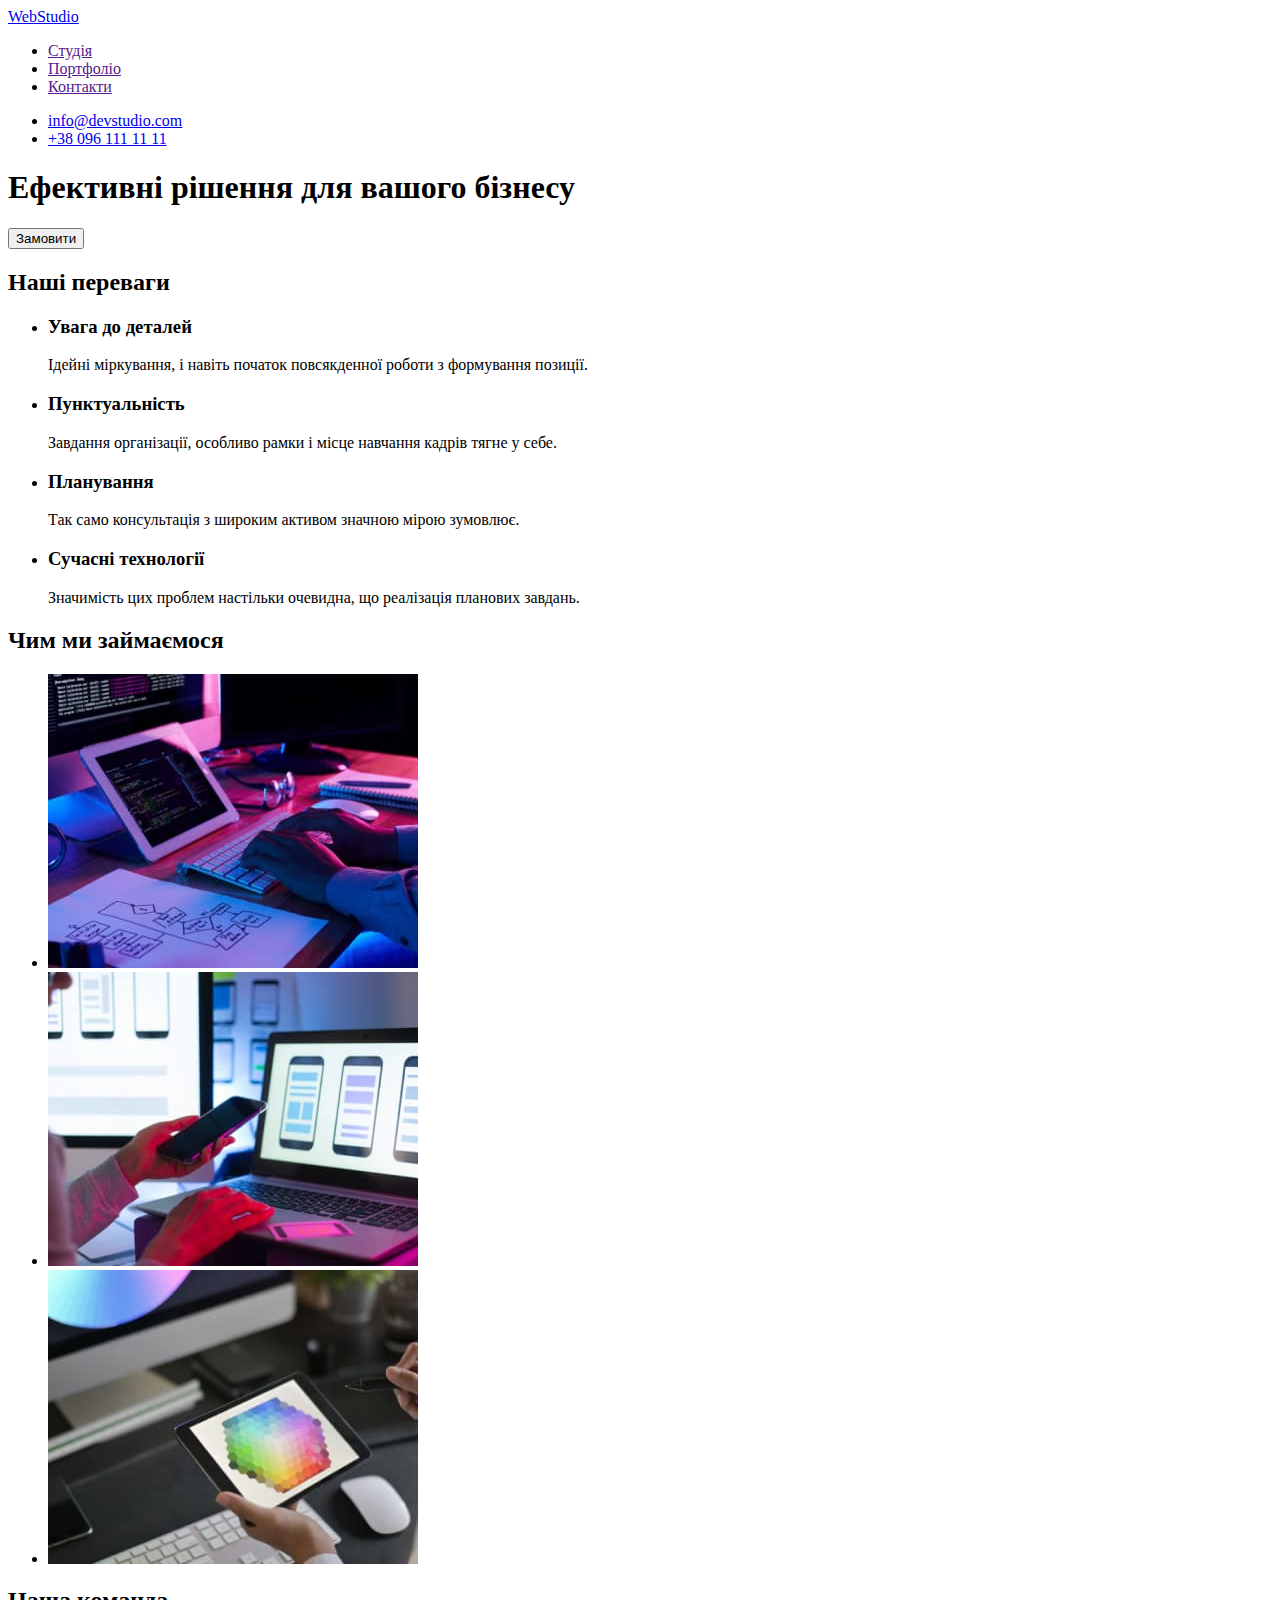
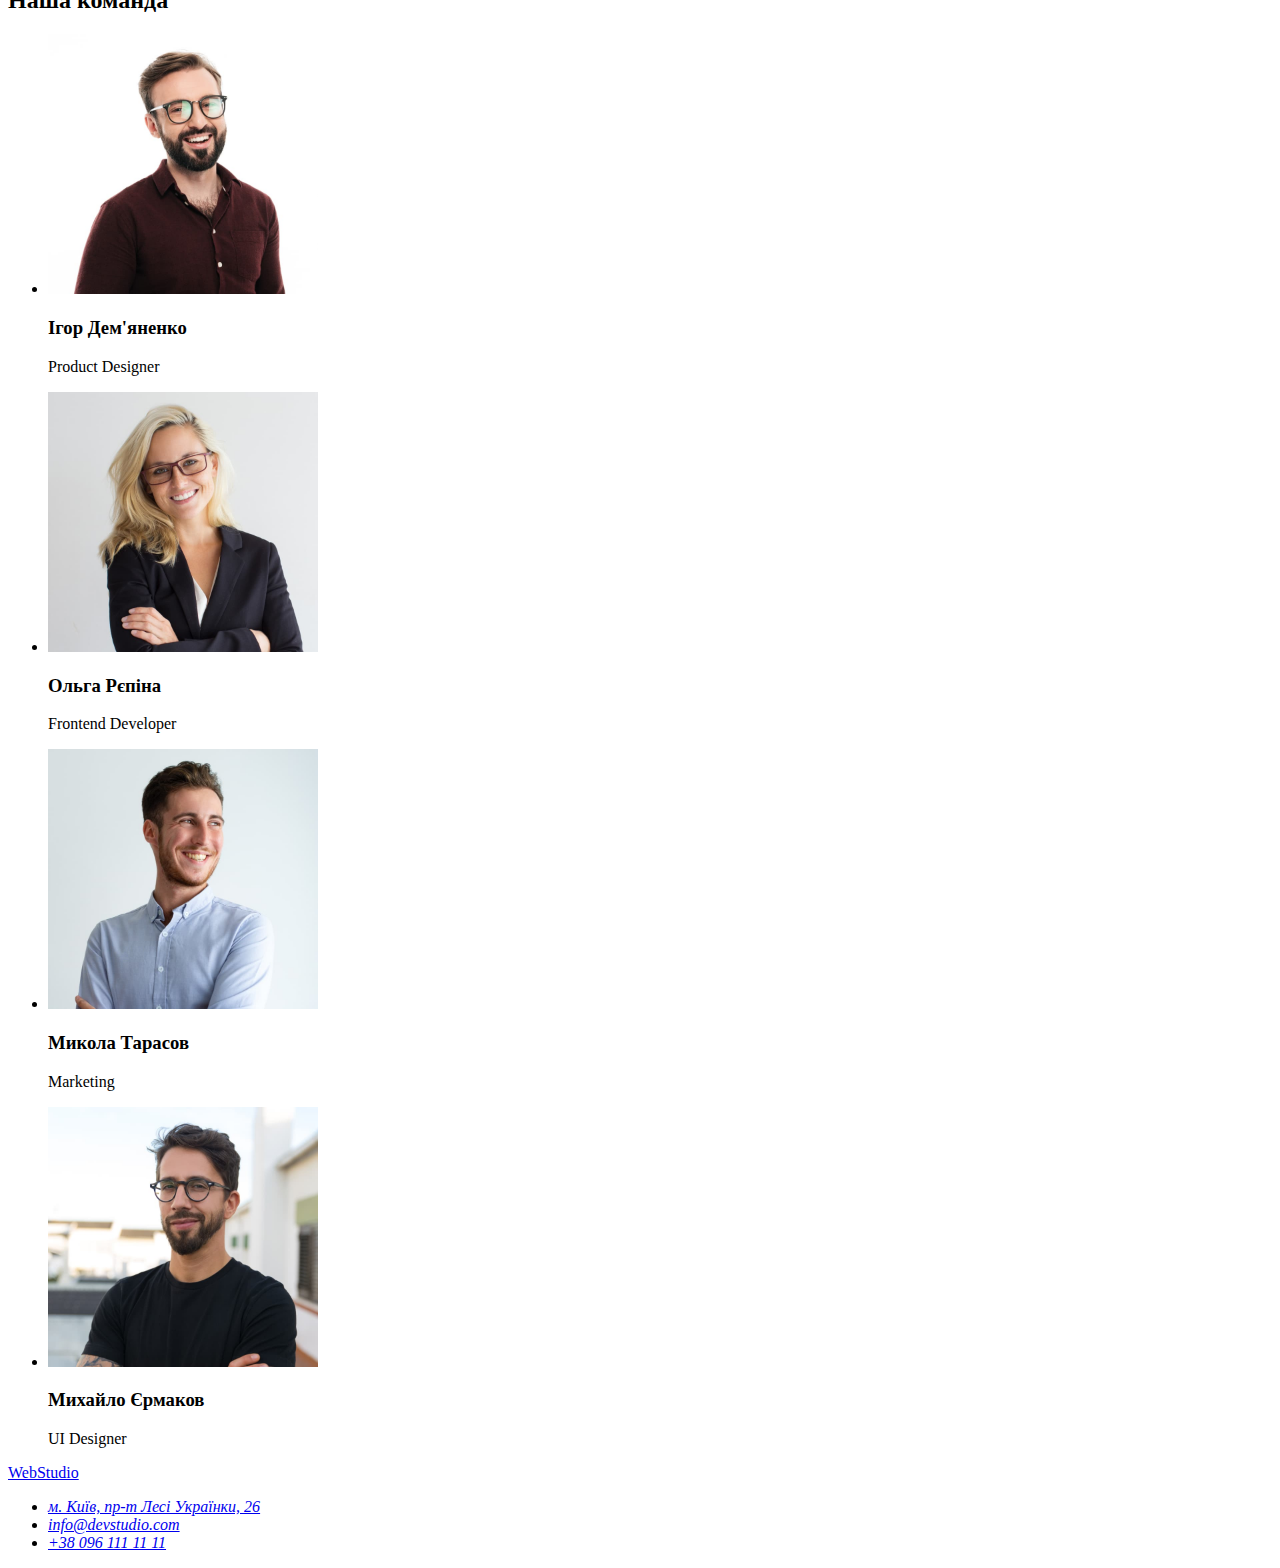
==== index.html @ fe6a9e5b "upload from 1 homework" ====
<!DOCTYPE html>
<html lang="uk">
<head>
    <meta charset="UTF-8">
    <meta http-equiv="X-UA-Compatible" content="IE=edge">
    <meta name="viewport" content="width=device-width, initial-scale=1.0">
    <title lang="en">Web Studio (Version 2.1)</title>
</head>
<body>
    <header>
        <nav>
            <a href="/" lang="en">WebStudio</a>
            <ul>
                <li> <a href="">Студія</a> </li>
                <li> <a href="">Портфоліо</a> </li>
                <li> <a href="">Контакти</a> </li>
            </ul>
        </nav>
        <ul>
            <li><a href="mailto:info@devstudio.com">info@devstudio.com</a></li>
            <li><a href="tel:+380961111111">+38 096 111 11 11</a></li>
        </ul>
    </header>
    <main>
        <section>
            <h1>Ефективні рішення для вашого бізнесу</h1>
            <button type="button">Замовити</button>
        </section>
        <section>
            <h2>Наші переваги</h2>
            <ul>
                <li>
                    <h3>Увага до деталей</h3>
                    <p>Ідейні міркування, і навіть початок повсякденної роботи з формування позиції.</p>
                </li>
                <li>
                    <h3>Пунктуальність</h3>
                    <p>Завдання організації, особливо рамки і місце навчання кадрів тягне у себе.</p>
                </li>
                <li>
                    <h3>Планування</h3>
                    <p>Так само консультація з широким активом значною мірою зумовлює.</p>
                </li>
                <li>
                    <h3>Сучасні технології</h3>
                    <p>Значимість цих проблем настільки очевидна, що реалізація планових завдань.</p>
                </li>
            </ul>
        </section>
        <section>
            <h2>Чим ми займаємося</h2>
            <ul>
                <li><img src="./images/work1.jpg" alt="Приклади робіт" width="370" height="294"></li>
                <li><img src="./images/work2.jpg" alt="Приклади робіт" width="370" height="294"></li>
                <li><img src="./images/work3.jpg" alt="Приклади робіт" width="370" height="294"></li>
            </ul>
        </section>
        <section>
            <h2>Наша команда</h2>
            <ul>
                <li>
                    <img src="./images/team1.jpg" alt="Член команди" width="270" height="260">
                    <h3>Ігор Дем'яненко</h3>
                    <p lang="en">Product Designer</p>
                </li>
                <li>
                    <img src="./images/team2.jpg" alt="Член команди" width="270" height="260">
                    <h3>Ольга Рєпіна</h3>
                    <p lang="en">Frontend Developer</p>
                </li>
                <li>
                    <img src="./images/team3.jpg" alt="Член команди" width="270" height="260">
                    <h3>Микола Тарасов</h3>
                    <p lang="en">Marketing</p>
                </li>
                <li>
                    <img src="./images/team4.jpg" alt="Член команди" width="270" height="260">
                    <h3>Михайло Єрмаков</h3>
                    <p lang="en">UI Designer</p>
                </li>
            </ul>
        </section>
    </main>
    <footer>
        <a href="/" lang="en">WebStudio</a>
        <address>
            <ul>
                <li><a href="https://goo.gl/maps/BQu9GLipV9uaVXhj8" target="_blank" rel="noopener noreferrer nofollow">м. Київ, пр-т Лесі
                    Українки, 26</a></li>
                <li><a href="mailto:info@devstudio.com">info@devstudio.com</a></li>
                <li><a href="tel:+380961111111">+38 096 111 11 11</a></li>
            </ul>
        </address>
    </footer>
</body>
</html>
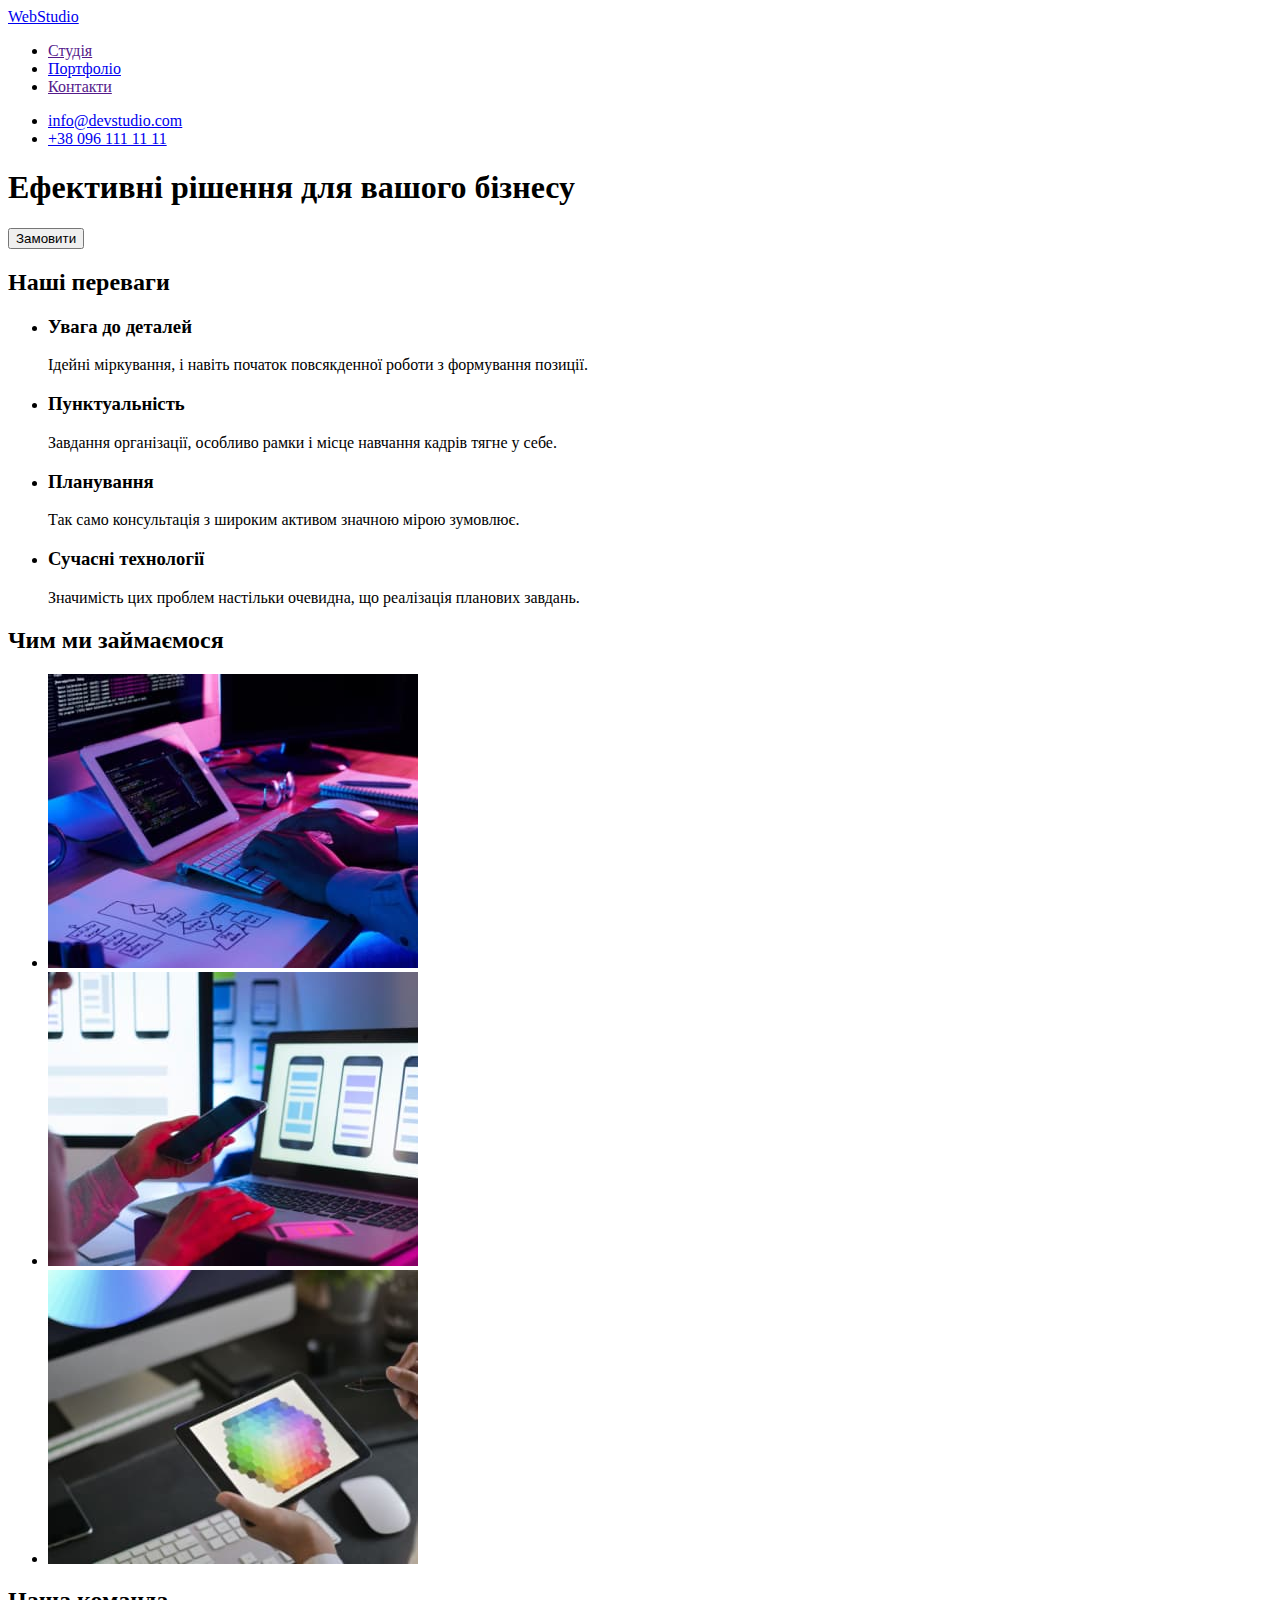
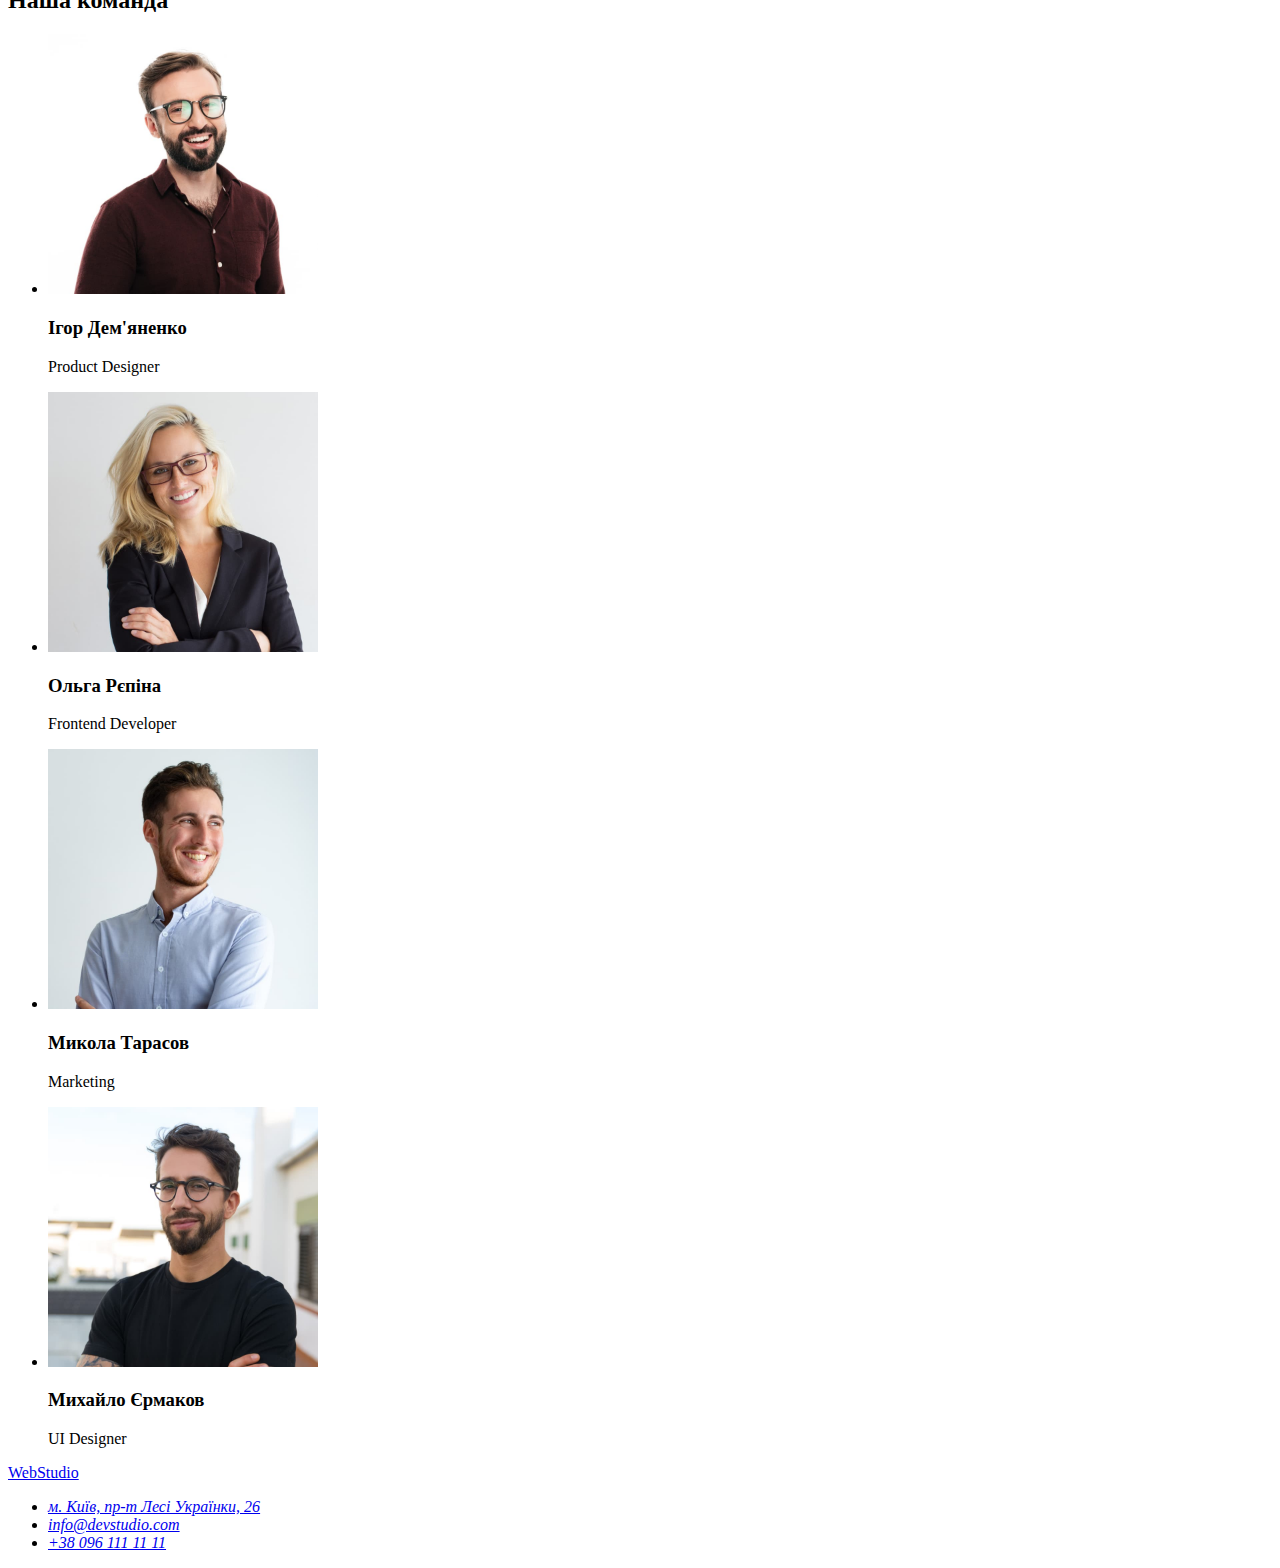
==== commit fbf540b6: "portfolio html" ====
--- a/index.html
+++ b/index.html
@@ -9,10 +9,10 @@
 <body>
     <header>
         <nav>
-            <a href="/" lang="en">WebStudio</a>
+            <a href="./index.html" lang="en">WebStudio</a>
             <ul>
                 <li> <a href="">Студія</a> </li>
-                <li> <a href="">Портфоліо</a> </li>
+                <li> <a href="./portfolio.html">Портфоліо</a> </li>
                 <li> <a href="">Контакти</a> </li>
             </ul>
         </nav>
@@ -82,7 +82,7 @@
         </section>
     </main>
     <footer>
-        <a href="/" lang="en">WebStudio</a>
+        <a href="./index.html" lang="en">WebStudio</a>
         <address>
             <ul>
                 <li><a href="https://goo.gl/maps/BQu9GLipV9uaVXhj8" target="_blank" rel="noopener noreferrer nofollow">м. Київ, пр-т Лесі
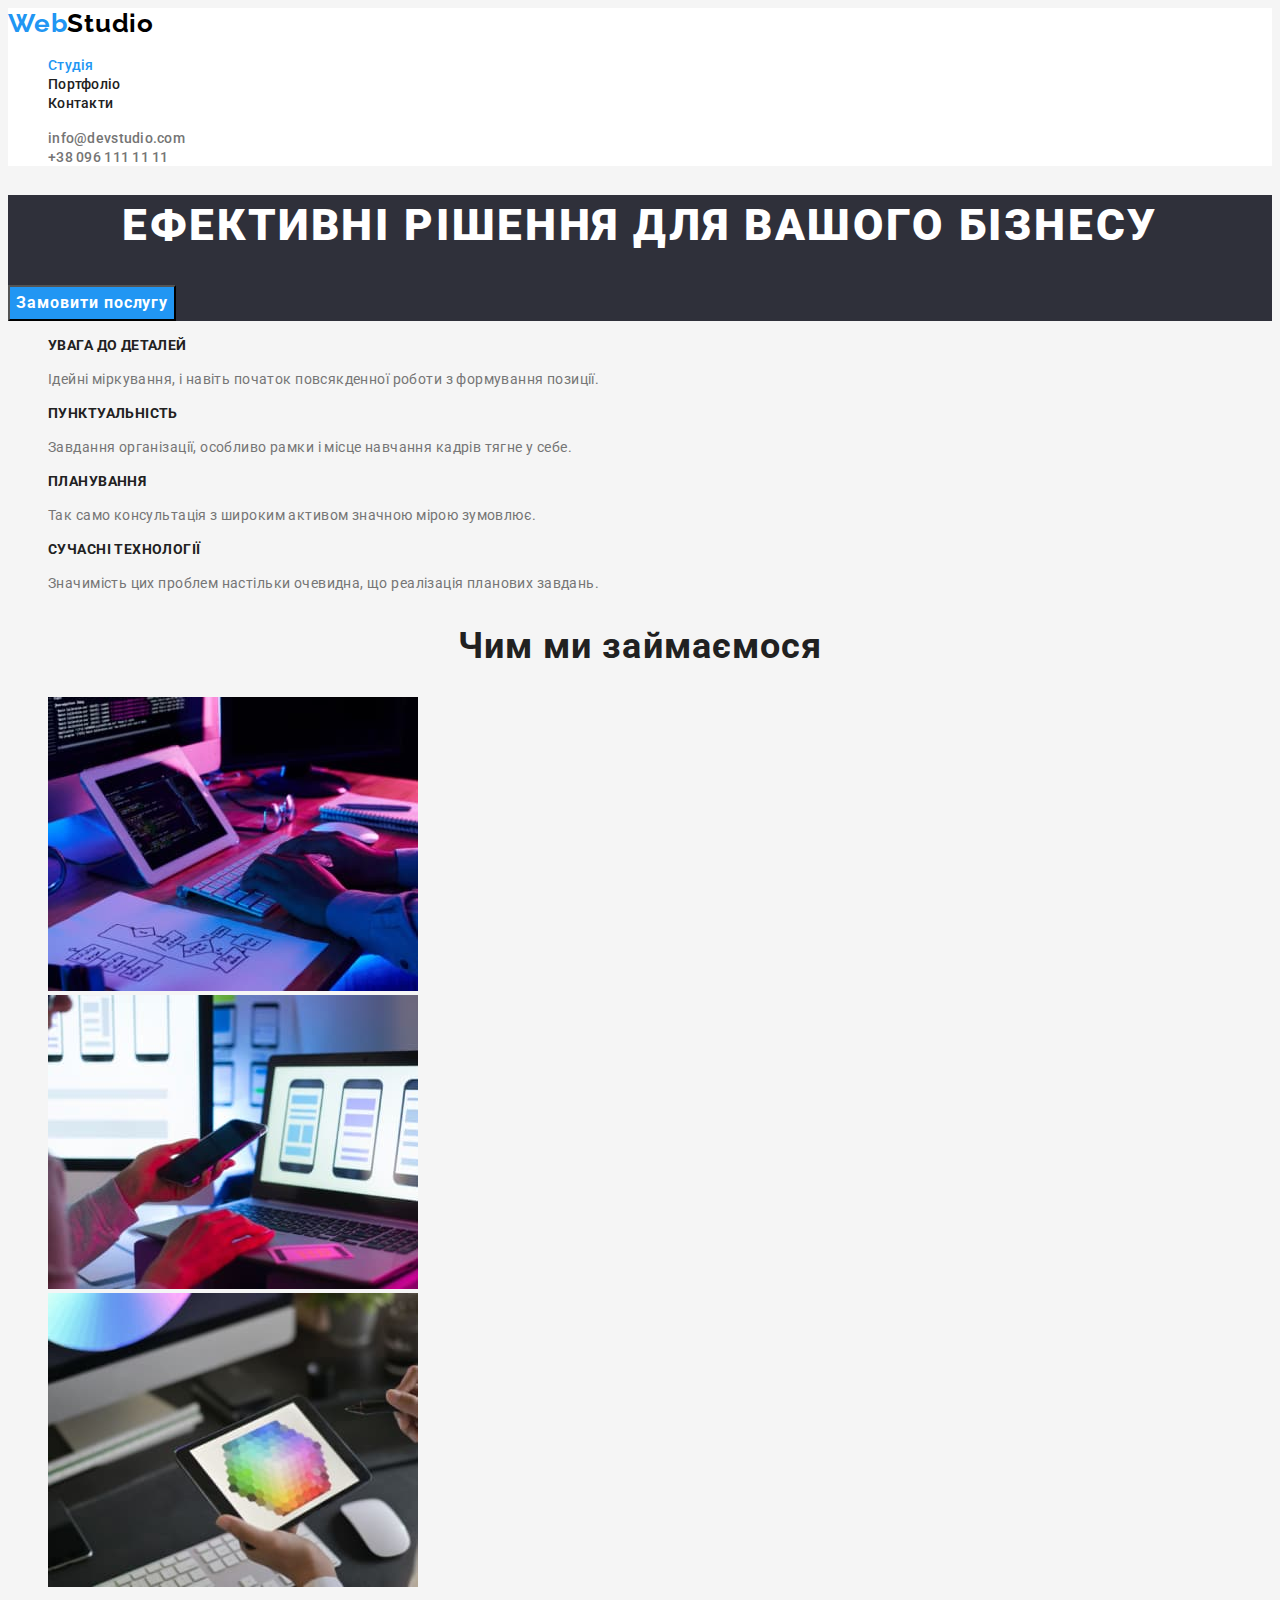
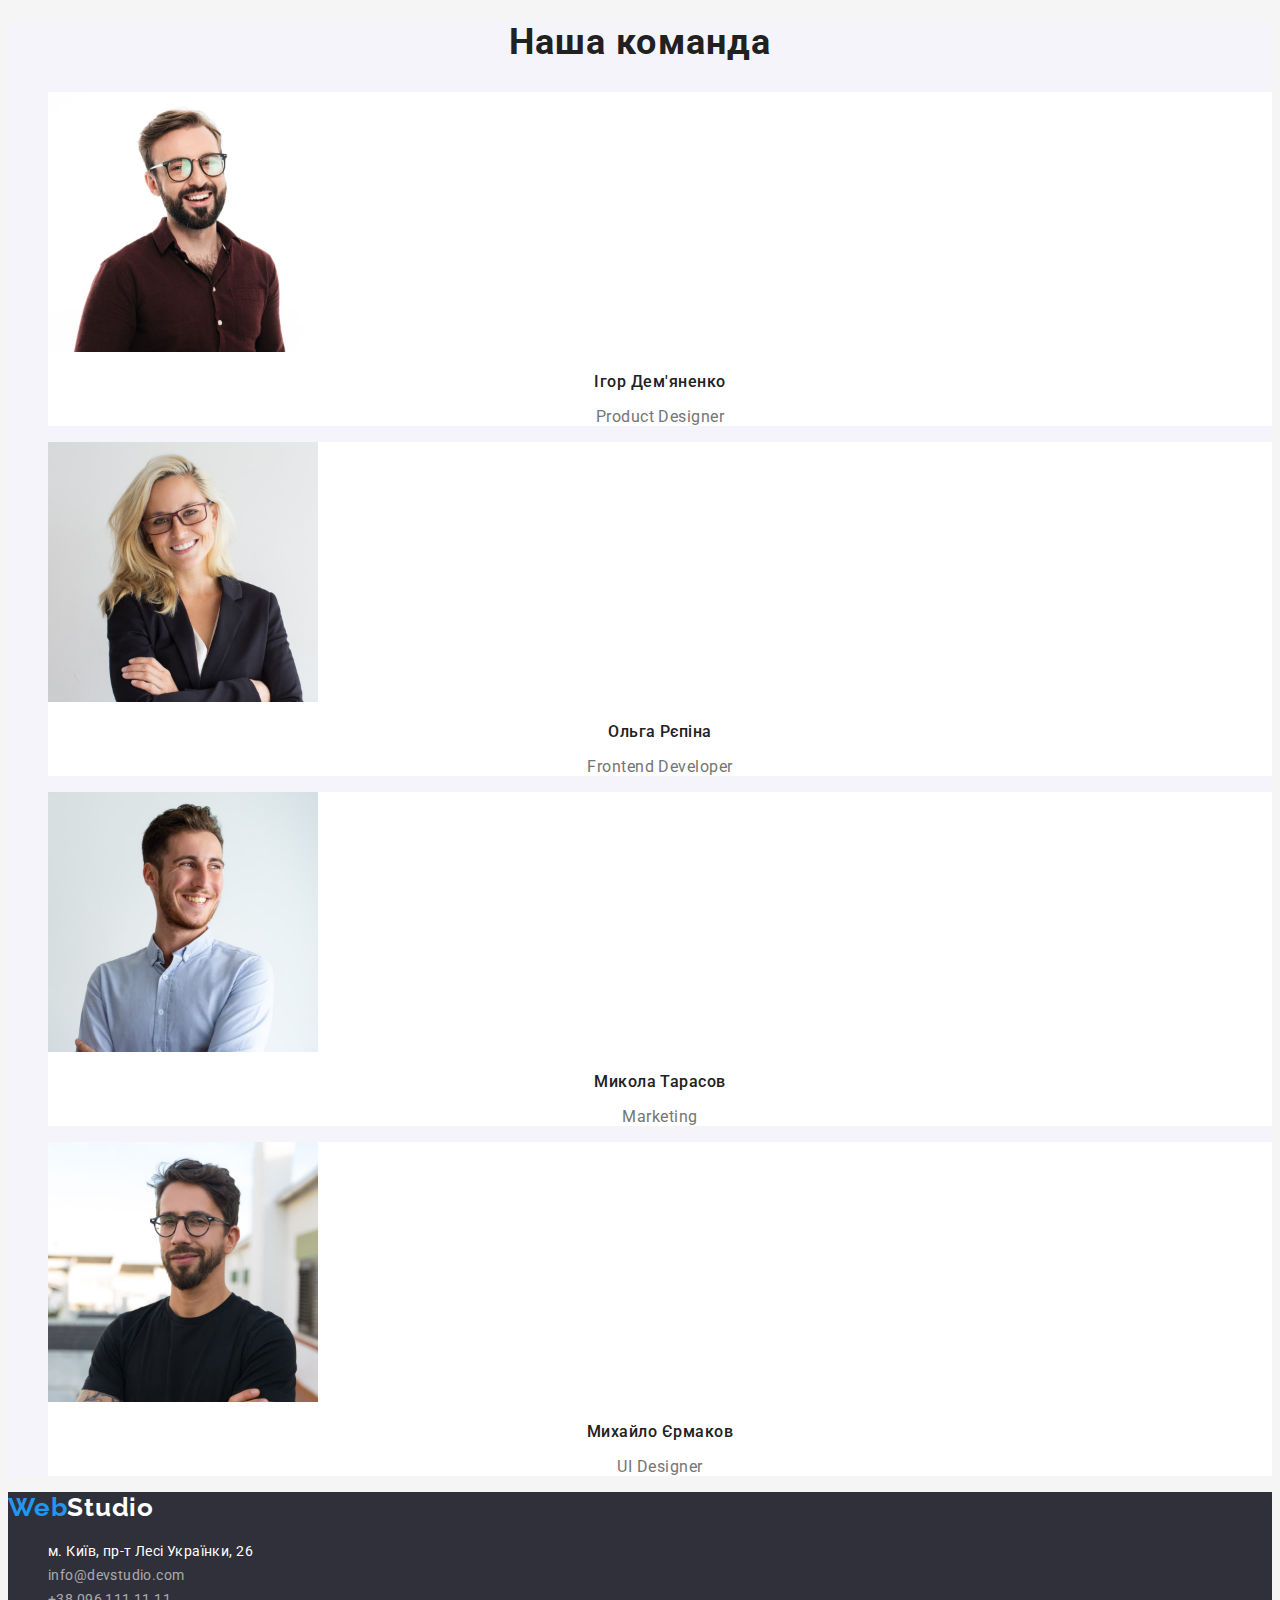
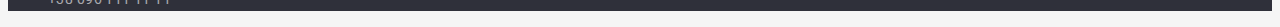
==== commit c259eaba: "CSS for index.html" ====
--- a/index.html
+++ b/index.html
@@ -5,90 +5,96 @@
     <meta http-equiv="X-UA-Compatible" content="IE=edge">
     <meta name="viewport" content="width=device-width, initial-scale=1.0">
     <title lang="en">Web Studio (Version 2.1)</title>
+    <link rel="preconnect" href="https://fonts.googleapis.com">
+    <link rel="preconnect" href="https://fonts.gstatic.com" crossorigin>
+    <link
+        href="https://fonts.googleapis.com/css2?family=Raleway:wght@700&family=Roboto:wght@400;500;700;900&display=swap"
+        rel="stylesheet">
+    <link rel="stylesheet" href="./css/styles.css">
 </head>
 <body>
-    <header>
+    <header class="header">
         <nav>
-            <a href="./index.html" lang="en">WebStudio</a>
-            <ul>
-                <li> <a href="">Студія</a> </li>
-                <li> <a href="./portfolio.html">Портфоліо</a> </li>
-                <li> <a href="">Контакти</a> </li>
+            <a href="./index.html" lang="en" class="logo link"><span class="logo-accent">Web</span>Studio</a>
+            <ul class="list">
+                <li> <a href="./index.html" class="nav-item link current">Студія</a> </li>
+                <li> <a href="./portfolio.html" class="nav-item link">Портфоліо</a> </li>
+                <li> <a href=""class="nav-item link">Контакти</a> </li>
             </ul>
         </nav>
-        <ul>
-            <li><a href="mailto:info@devstudio.com">info@devstudio.com</a></li>
-            <li><a href="tel:+380961111111">+38 096 111 11 11</a></li>
+        <ul class="list">
+            <li><a href="mailto:info@devstudio.com" class="contact link">info@devstudio.com</a></li>
+            <li><a href="tel:+380961111111" class="contact link">+38 096 111 11 11</a></li>
         </ul>
     </header>
     <main>
-        <section>
-            <h1>Ефективні рішення для вашого бізнесу</h1>
-            <button type="button">Замовити</button>
+        <section class="hero">
+            <h1 class="hero-title">Ефективні рішення для вашого бізнесу</h1>
+            <button type="button" class="hero-btn btn">Замовити послугу</button>
         </section>
         <section>
-            <h2>Наші переваги</h2>
-            <ul>
+            <h2 class="visually-hidden">Наші переваги</h2>
+            <ul class="list">
                 <li>
-                    <h3>Увага до деталей</h3>
-                    <p>Ідейні міркування, і навіть початок повсякденної роботи з формування позиції.</p>
+                    <h3 class="features-item">Увага до деталей</h3>
+                    <p class="features-text">Ідейні міркування, і навіть початок повсякденної роботи з формування позиції.</p>
                 </li>
                 <li>
-                    <h3>Пунктуальність</h3>
-                    <p>Завдання організації, особливо рамки і місце навчання кадрів тягне у себе.</p>
+                    <h3 class="features-item">Пунктуальність</h3>
+                    <p class="features-text">Завдання організації, особливо рамки і місце навчання кадрів тягне у себе.</p>
                 </li>
                 <li>
-                    <h3>Планування</h3>
-                    <p>Так само консультація з широким активом значною мірою зумовлює.</p>
+                    <h3 class="features-item">Планування</h3>
+                    <p class="features-text">Так само консультація з широким активом значною мірою зумовлює.</p>
                 </li>
                 <li>
-                    <h3>Сучасні технології</h3>
-                    <p>Значимість цих проблем настільки очевидна, що реалізація планових завдань.</p>
+                    <h3 class="features-item">Сучасні технології</h3>
+                    <p class="features-text">Значимість цих проблем настільки очевидна, що реалізація планових завдань.</p>
                 </li>
             </ul>
         </section>
         <section>
-            <h2>Чим ми займаємося</h2>
-            <ul>
+            <h2 class="section-title">Чим ми займаємося</h2>
+            <ul class="list">
                 <li><img src="./images/work1.jpg" alt="Приклади робіт" width="370" height="294"></li>
                 <li><img src="./images/work2.jpg" alt="Приклади робіт" width="370" height="294"></li>
                 <li><img src="./images/work3.jpg" alt="Приклади робіт" width="370" height="294"></li>
             </ul>
         </section>
-        <section>
-            <h2>Наша команда</h2>
-            <ul>
-                <li>
+        <section class="team">
+            <h2 class="section-title">Наша команда</h2>
+            <ul class="list">
+                <li class="team-card">
                     <img src="./images/team1.jpg" alt="Член команди" width="270" height="260">
-                    <h3>Ігор Дем'яненко</h3>
-                    <p lang="en">Product Designer</p>
+                    <h3 class="team-name">Ігор Дем'яненко</h3>
+                    <p lang="en" class="team-postion">Product Designer</p>
                 </li>
-                <li>
+                <li class="team-card">
                     <img src="./images/team2.jpg" alt="Член команди" width="270" height="260">
-                    <h3>Ольга Рєпіна</h3>
-                    <p lang="en">Frontend Developer</p>
+                    <h3 class="team-name">Ольга Рєпіна</h3>
+                    <p lang="en" class="team-postion">Frontend Developer</p>
                 </li>
-                <li>
+                <li class="team-card">
                     <img src="./images/team3.jpg" alt="Член команди" width="270" height="260">
-                    <h3>Микола Тарасов</h3>
-                    <p lang="en">Marketing</p>
+                    <h3 class="team-name">Микола Тарасов</h3>
+                    <p lang="en" class="team-postion">Marketing</p>
                 </li>
-                <li>
+                <li class="team-card">
                     <img src="./images/team4.jpg" alt="Член команди" width="270" height="260">
-                    <h3>Михайло Єрмаков</h3>
-                    <p lang="en">UI Designer</p>
+                    <h3 class="team-name">Михайло Єрмаков</h3>
+                    <p lang="en" class="team-postion">UI Designer</p>
                 </li>
             </ul>
         </section>
     </main>
-    <footer>
-        <a href="./index.html" lang="en">WebStudio</a>
+    <footer class="footer">
+        <a href="./index.html" lang="en" class="logo logo-footer link"><span class="logo-accent">Web</span>Studio</a>
         <address>
-            <ul>
-                <li><a href="https://goo.gl/maps/BQu9GLipV9uaVXhj8" target="_blank" rel="noopener noreferrer nofollow">м. Київ, пр-т Лесі
+            <ul class="list">
+                <li><a href="https://goo.gl/maps/BQu9GLipV9uaVXhj8" target="_blank" rel="noopener noreferrer nofollow" class="contact-item link">м. Київ, пр-т Лесі
                     Українки, 26</a></li>
-                <li><a href="mailto:info@devstudio.com">info@devstudio.com</a></li>
-                <li><a href="tel:+380961111111">+38 096 111 11 11</a></li>
+                <li><a href="mailto:info@devstudio.com" class="contact-item mail link">info@devstudio.com</a></li>
+                <li><a href="tel:+380961111111"class="contact-item phone link">+38 096 111 11 11</a></li>
             </ul>
         </address>
     </footer>
--- a/css/styles.css
+++ b/css/styles.css
@@ -0,0 +1,195 @@
+:root {
+    --main-background-color: #F5F5F5;
+    --header-background-color: #fff;
+    --dark-background-color: #2F303A;
+    --secondary-background-color: #F5F4FA;
+    --main-text-color: #757575;
+    --main-header-color: #212121;
+    --accent-color: #2196F3;
+    --logo-color: #000;
+    --main-white-color: #fff;
+    --sencondary-white-color: rgba(255, 255, 255, 0.6);
+    --btn-active-color: #188CE8;
+}
+
+body {
+    font-family: 'Roboto', sans-serif;
+    background-color: var(--main-background-color);
+    color: var(--main-text-color);
+}
+
+.visually-hidden {
+    position: absolute;
+    width: 1px;
+    height: 1px;
+    margin: -1px;
+    border: 0;
+    padding: 0;
+    white-space: nowrap;
+    clip-path: inset(100%);
+    clip: rect(0 0 0 0);
+    overflow: hidden;
+}
+.link {
+    text-decoration: none;
+}
+
+.list {
+    list-style: none;
+}
+
+.bnt {
+    font-family: inherit;
+    cursor: pointer;
+}
+.header {
+    background-color: var(--header-background-color);
+}
+.logo {
+    font-family: 'Raleway', sans-serif;
+    font-weight: 700;
+    font-size: 26px;
+    line-height: calc(31 / 26);
+    letter-spacing: 0.03em;
+    color: var(--logo-color);
+}
+.logo-accent {
+    color: var(--accent-color)
+}
+
+.nav-item {
+    font-weight: 500;
+    font-size: 14px;
+    line-height: calc(16 / 14);
+    letter-spacing: 0.02em;
+    color: var(--main-header-color);
+}
+
+.nav-item.current {
+    color: var(--accent-color)
+}
+.nav-item:hover,
+.nav-item:focus {
+    color: var(--accent-color)
+}
+
+.contact {
+        font-weight: 500;
+        font-size: 14px;
+        line-height: calc(16 / 14);
+        letter-spacing: 0.02em;
+        color: var(--main-text-color);
+}
+
+.contact:hover,
+.contact:focus {
+    color: var(--accent-color);
+}
+
+.hero {
+    background-color: var(--dark-background-color);
+}
+
+.hero-title {
+    font-weight: 900;
+    font-size: 44px;
+    line-height: calc(60 / 44);
+    text-align: center;
+    letter-spacing: 0.06em;
+    text-transform: uppercase;
+    color: var(--main-white-color);
+}
+
+.hero-btn {
+    font-family: 'Roboto';
+    font-weight: 700;
+    font-size: 16px;
+    line-height: calc(30 / 16);
+    text-align: center;
+    letter-spacing: 0.06em;
+    color: var(--main-white-color);
+    background-color: var(--accent-color);
+}
+.hero-btn:active {
+    background-color: var(--btn-active-color)
+}
+
+.features-item {
+    font-weight: 700;
+    font-size: 14px;
+    line-height: calc(16 / 14);
+    letter-spacing: 0.03em;
+    text-transform: uppercase;
+    color: var(--main-header-color);
+}
+
+.features-text {
+    font-size: 14px;
+    line-height: calc(24 / 14);
+    letter-spacing: 0.03em;
+}
+
+.section-title {
+    font-weight: 700;
+    font-size: 36px;
+    line-height: calc(42 / 36);
+    text-align: center;
+    letter-spacing: 0.03em;
+    color: var(--main-header-color);
+}
+
+.team {
+    background-color: var(--secondary-background-color);
+}
+
+.team-card {
+    background-color: var(--header-background-color);
+}
+
+.team-name {
+    font-weight: 500;
+    font-size: 16px;
+    line-height: calc(19 / 16);
+    text-align: center;
+    letter-spacing: 0.03em;
+    color: var(--main-header-color);
+}
+
+.team-postion {
+    font-weight: 400;
+    font-size: 16px;
+    line-height: calc(19 / 16);
+    text-align: center;
+    letter-spacing: 0.03em;
+}
+
+.footer {
+    background-color: var(--dark-background-color);
+}
+
+.logo-footer {
+    color: var(--main-white-color)
+}
+
+.contact-item {
+    font-style: normal;
+    font-size: 14px;
+    line-height: calc(24 / 14);
+    letter-spacing: 0.03em;
+    color: var(--main-white-color);
+}
+.contact-item.mail ,
+.contact-item.phone {
+    color: var(--sencondary-white-color);
+}
+
+.contact-item:hover,
+.contact-item:focus {
+    color: var(--accent-color)
+}
+
+/* Portfolio CSS */
+
+.portfolio {
+    background-color: var(--main-background-color);
+}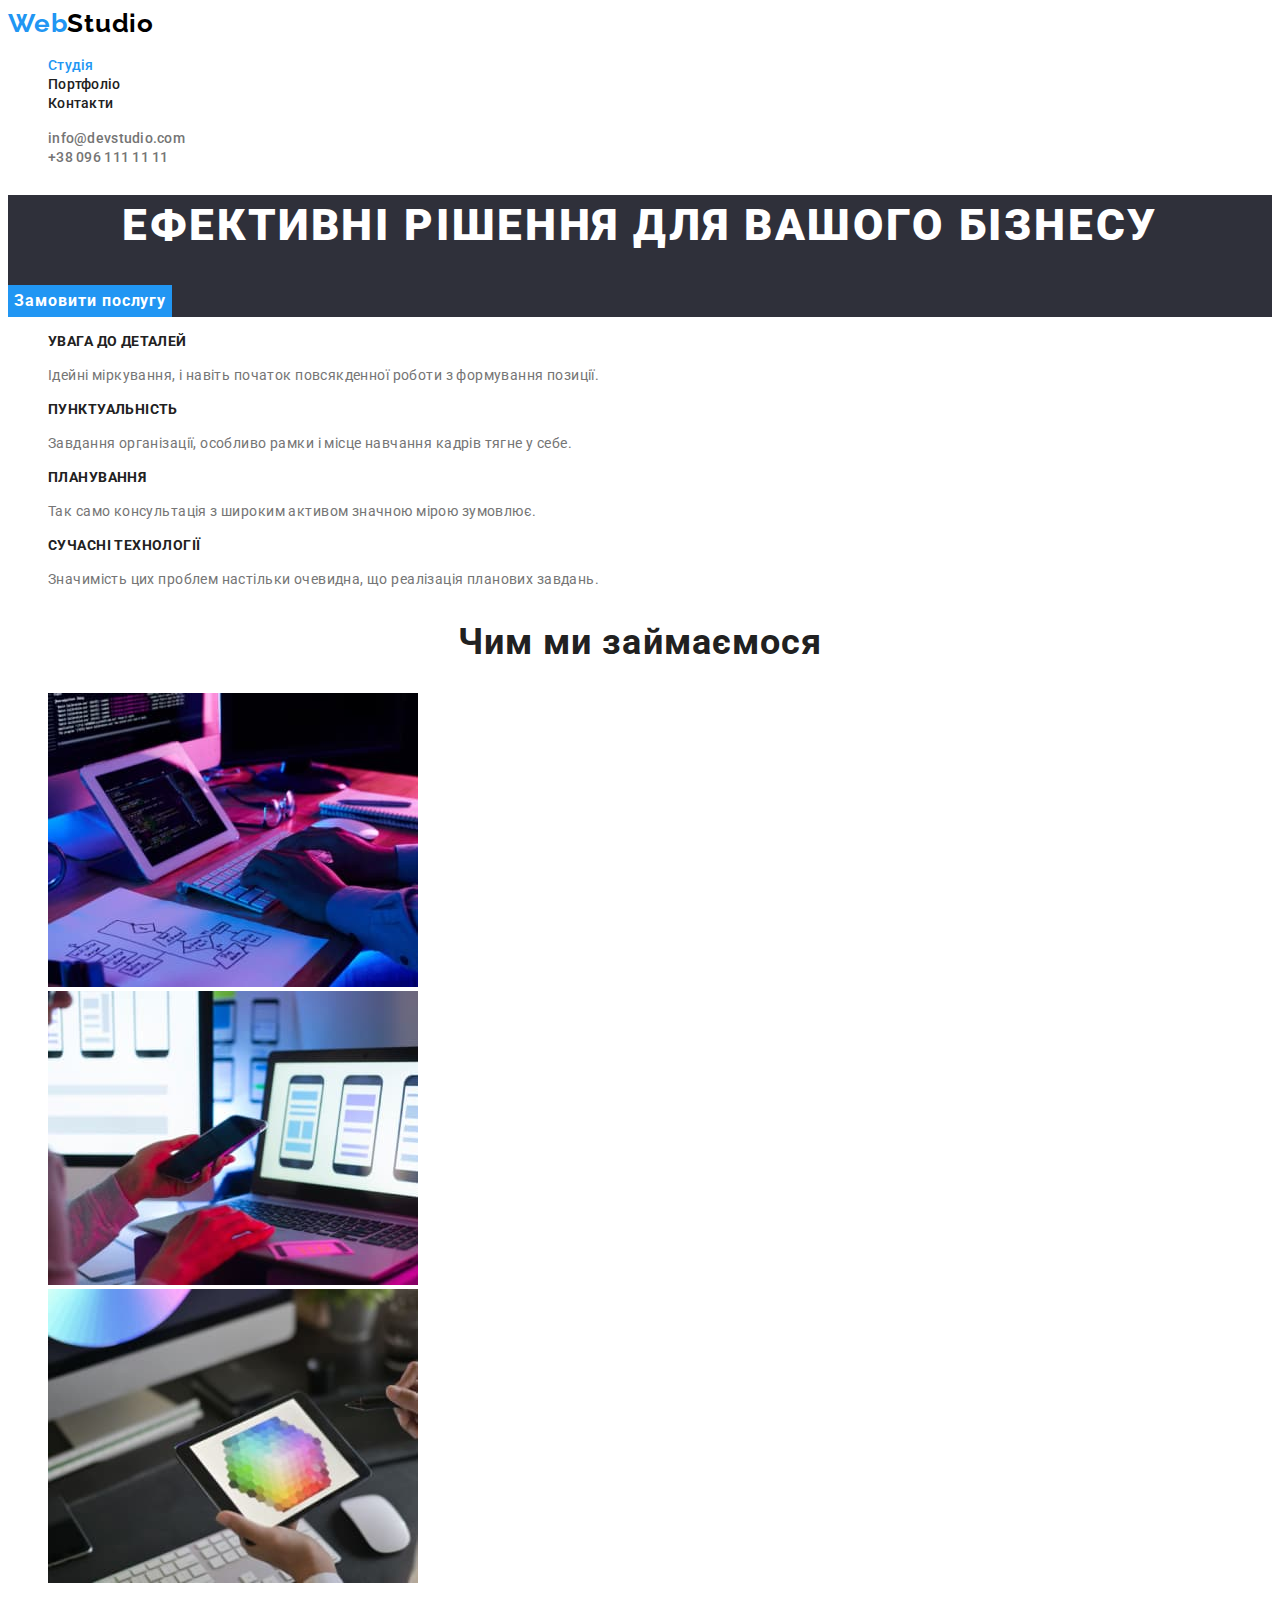
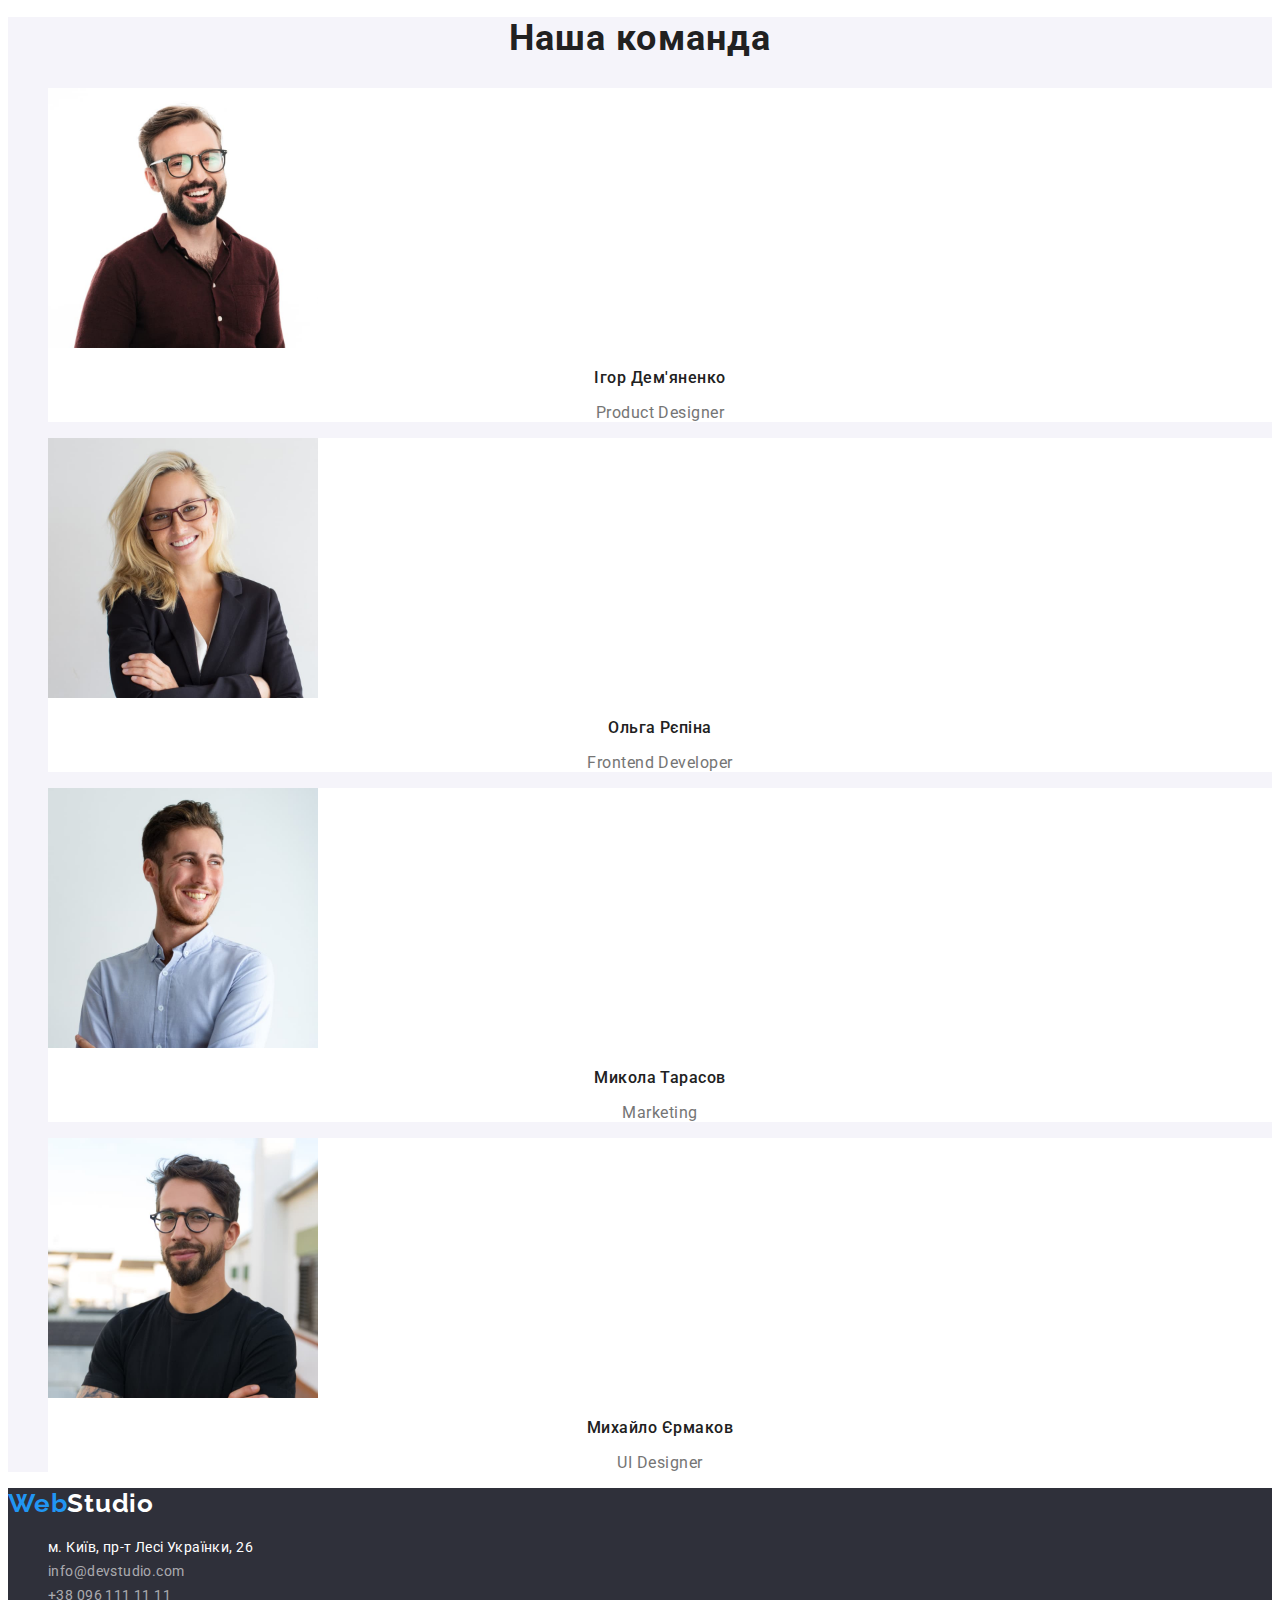
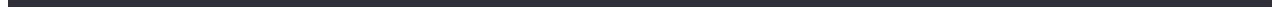
==== commit 84964c43: "Validator index update + gitignore update" ====
--- a/index.html
+++ b/index.html
@@ -19,7 +19,7 @@
             <ul class="list">
                 <li> <a href="./index.html" class="nav-item link current">Студія</a> </li>
                 <li> <a href="./portfolio.html" class="nav-item link">Портфоліо</a> </li>
-                <li> <a href=""class="nav-item link">Контакти</a> </li>
+                <li> <a href="" class="nav-item link">Контакти</a> </li>
             </ul>
         </nav>
         <ul class="list">
@@ -94,7 +94,7 @@
                 <li><a href="https://goo.gl/maps/BQu9GLipV9uaVXhj8" target="_blank" rel="noopener noreferrer nofollow" class="contact-item link">м. Київ, пр-т Лесі
                     Українки, 26</a></li>
                 <li><a href="mailto:info@devstudio.com" class="contact-item mail link">info@devstudio.com</a></li>
-                <li><a href="tel:+380961111111"class="contact-item phone link">+38 096 111 11 11</a></li>
+                <li><a href="tel:+380961111111" class="contact-item phone link">+38 096 111 11 11</a></li>
             </ul>
         </address>
     </footer>
--- a/css/styles.css
+++ b/css/styles.css
@@ -1,19 +1,21 @@
 :root {
-    --main-background-color: #F5F5F5;
-    --header-background-color: #fff;
+    --main-background-color: #fff;
     --dark-background-color: #2F303A;
     --secondary-background-color: #F5F4FA;
     --main-text-color: #757575;
-    --main-header-color: #212121;
+    --main-title-color: #212121;
     --accent-color: #2196F3;
     --logo-color: #000;
     --main-white-color: #fff;
     --sencondary-white-color: rgba(255, 255, 255, 0.6);
     --btn-active-color: #188CE8;
+    --portfolio-card-border-color: #EEEEEE;
 }
 
 body {
     font-family: 'Roboto', sans-serif;
+    font-weight: 400;
+    font-style: normal;
     background-color: var(--main-background-color);
     color: var(--main-text-color);
 }
@@ -38,12 +40,13 @@
     list-style: none;
 }
 
-.bnt {
-    font-family: inherit;
+.btn {
+    font-family: 'Roboto';
     cursor: pointer;
+    border: 0;
 }
 .header {
-    background-color: var(--header-background-color);
+    background-color: var(--main-background-color);
 }
 .logo {
     font-family: 'Raleway', sans-serif;
@@ -62,7 +65,7 @@
     font-size: 14px;
     line-height: calc(16 / 14);
     letter-spacing: 0.02em;
-    color: var(--main-header-color);
+    color: var(--main-title-color);
 }
 
 .nav-item.current {
@@ -101,7 +104,6 @@
 }
 
 .hero-btn {
-    font-family: 'Roboto';
     font-weight: 700;
     font-size: 16px;
     line-height: calc(30 / 16);
@@ -120,7 +122,7 @@
     line-height: calc(16 / 14);
     letter-spacing: 0.03em;
     text-transform: uppercase;
-    color: var(--main-header-color);
+    color: var(--main-title-color);
 }
 
 .features-text {
@@ -135,7 +137,7 @@
     line-height: calc(42 / 36);
     text-align: center;
     letter-spacing: 0.03em;
-    color: var(--main-header-color);
+    color: var(--main-title-color);
 }
 
 .team {
@@ -143,7 +145,7 @@
 }
 
 .team-card {
-    background-color: var(--header-background-color);
+    background-color: var(--main-background-color);
 }
 
 .team-name {
@@ -152,7 +154,7 @@
     line-height: calc(19 / 16);
     text-align: center;
     letter-spacing: 0.03em;
-    color: var(--main-header-color);
+    color: var(--main-title-color);
 }
 
 .team-postion {
@@ -188,8 +190,41 @@
     color: var(--accent-color)
 }
 
-/* Portfolio CSS */
-
-.portfolio {
-    background-color: var(--main-background-color);
+/* ----------------Portfolio CSS------------------- */
+
+.filter-btn {
+    background-color: var(--secondary-background-color);
+    font-weight: 500;
+    font-size: 16px;
+    line-height: calc(26 / 16);
+    text-align: center;
+    letter-spacing: 0.03em;
+    color: var(--main-title-color);
+}
+.filter-btn.current {
+    background-color: var(--accent-color);
+}
+
+.filter-btn:hover,
+.filter-btn:focus {
+    background-color: var(--accent-color);
+}
+
+.portfolio-card {
+    background-color: var(--main-background-color);
+}
+
+.project-title {
+    font-weight: 700;
+    font-size: 18px;
+    line-height: calc(36 / 18);
+    letter-spacing: 0.06em;
+    color: var(--main-title-color);
+}
+
+.project-text{
+    font-size: 16px;
+    line-height: calc(30 / 16);
+    letter-spacing: 0.03em;
+    color: var(--main-text-color);
 }